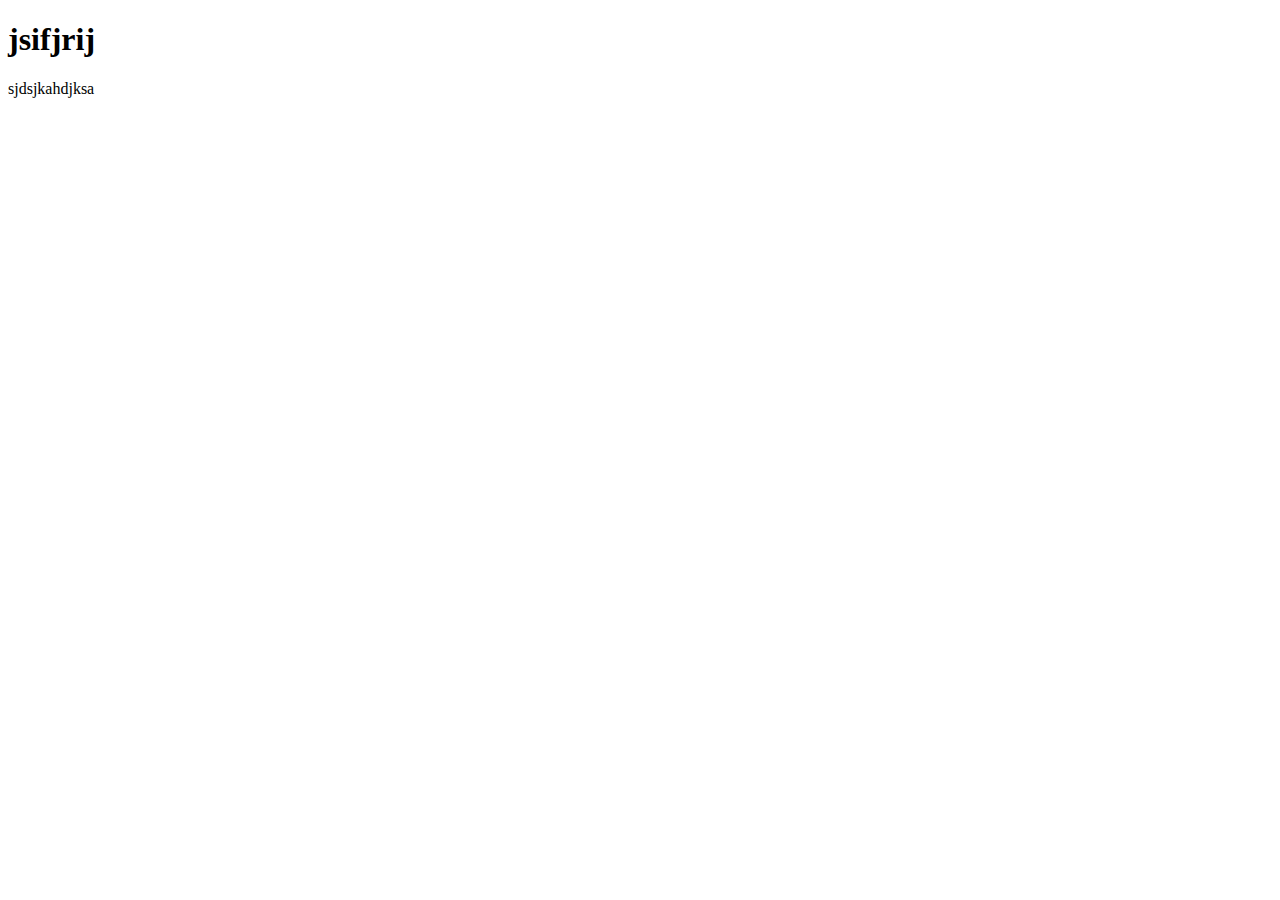
==== index.html @ d20a2c0e "test" ====
<!DOCTYPE html>
<html lang="en">
<head>
    <meta charset="UTF-8">
    <meta name="viewport" content="width=device-width, initial-scale=1.0">
    <title>Document</title>
</head>
<body>
  <h1>jsifjrij</h1>
  <p>sjdsjkahdjksa</p>  
</body>
</html>
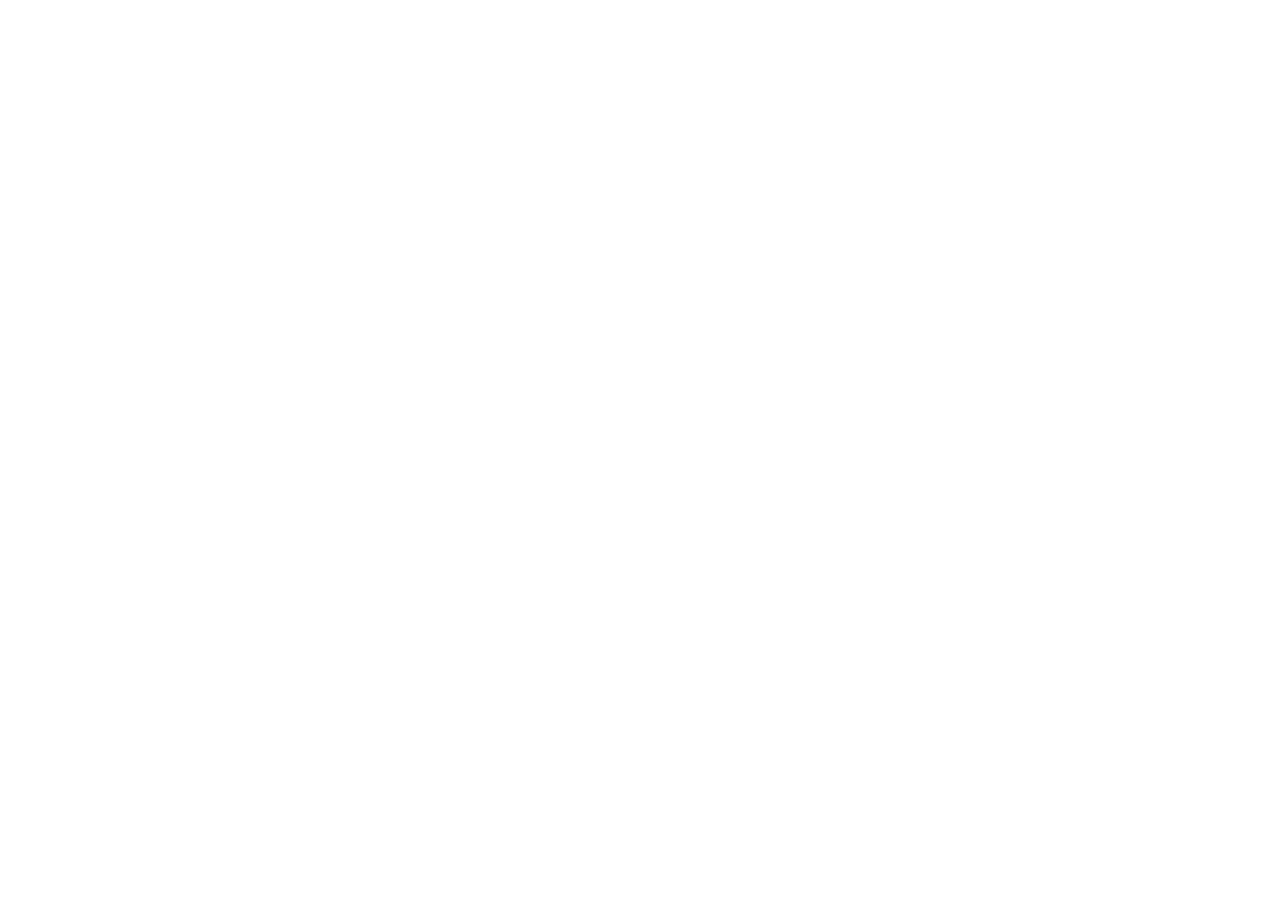
==== commit 94f3e90d: "test 2" ====
--- a/index.html
+++ b/index.html
@@ -4,9 +4,9 @@
     <meta charset="UTF-8">
     <meta name="viewport" content="width=device-width, initial-scale=1.0">
     <title>Document</title>
+    <link rel="stylesheet" href="./assets/css/style.css">
 </head>
 <body>
-  <h1>jsifjrij</h1>
-  <p>sjdsjkahdjksa</p>  
+    
 </body>
 </html>--- a/assets/css/style.css
+++ b/assets/css/style.css
@@ -0,0 +1 @@
+
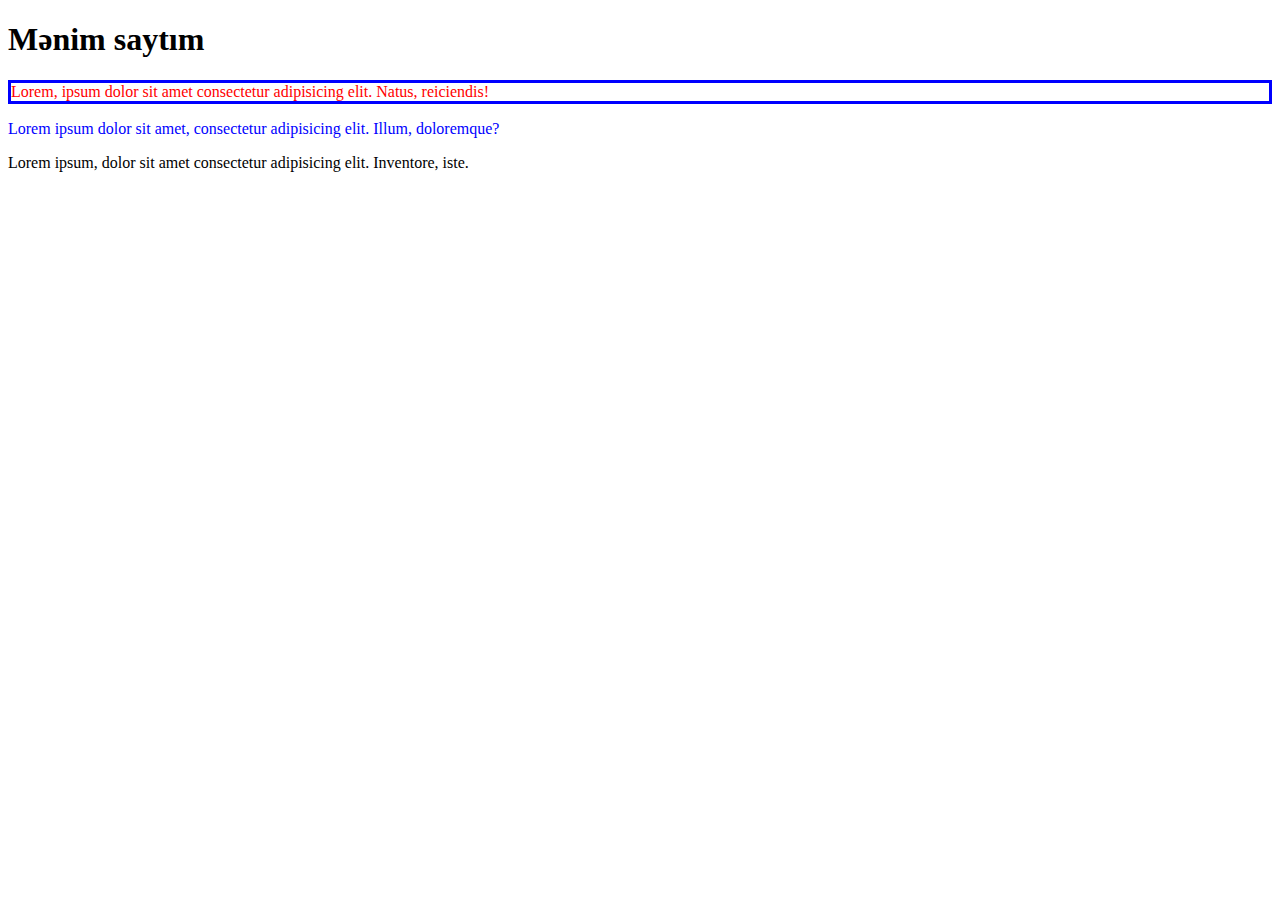
==== commit 69e5fb67: "test3" ====
--- a/index.html
+++ b/index.html
@@ -7,6 +7,10 @@
     <link rel="stylesheet" href="./assets/css/style.css">
 </head>
 <body>
-    
+    <h1>Mənim saytım</h1>
+    <p id="birinci">Lorem, ipsum dolor sit amet consectetur adipisicing elit. Natus, reiciendis!</p>
+
+    <p id="ikinci">Lorem ipsum dolor sit amet, consectetur adipisicing elit. Illum, doloremque?</p>
+    <p id="ucuncu">Lorem ipsum, dolor sit amet consectetur adipisicing elit. Inventore, iste.</p>
 </body>
 </html>--- a/assets/css/style.css
+++ b/assets/css/style.css
@@ -1 +1,7 @@
-
+#birinci{
+    color:red;
+    border: 3px solid blue;
+}
+#ikinci{
+    color: blue;
+}
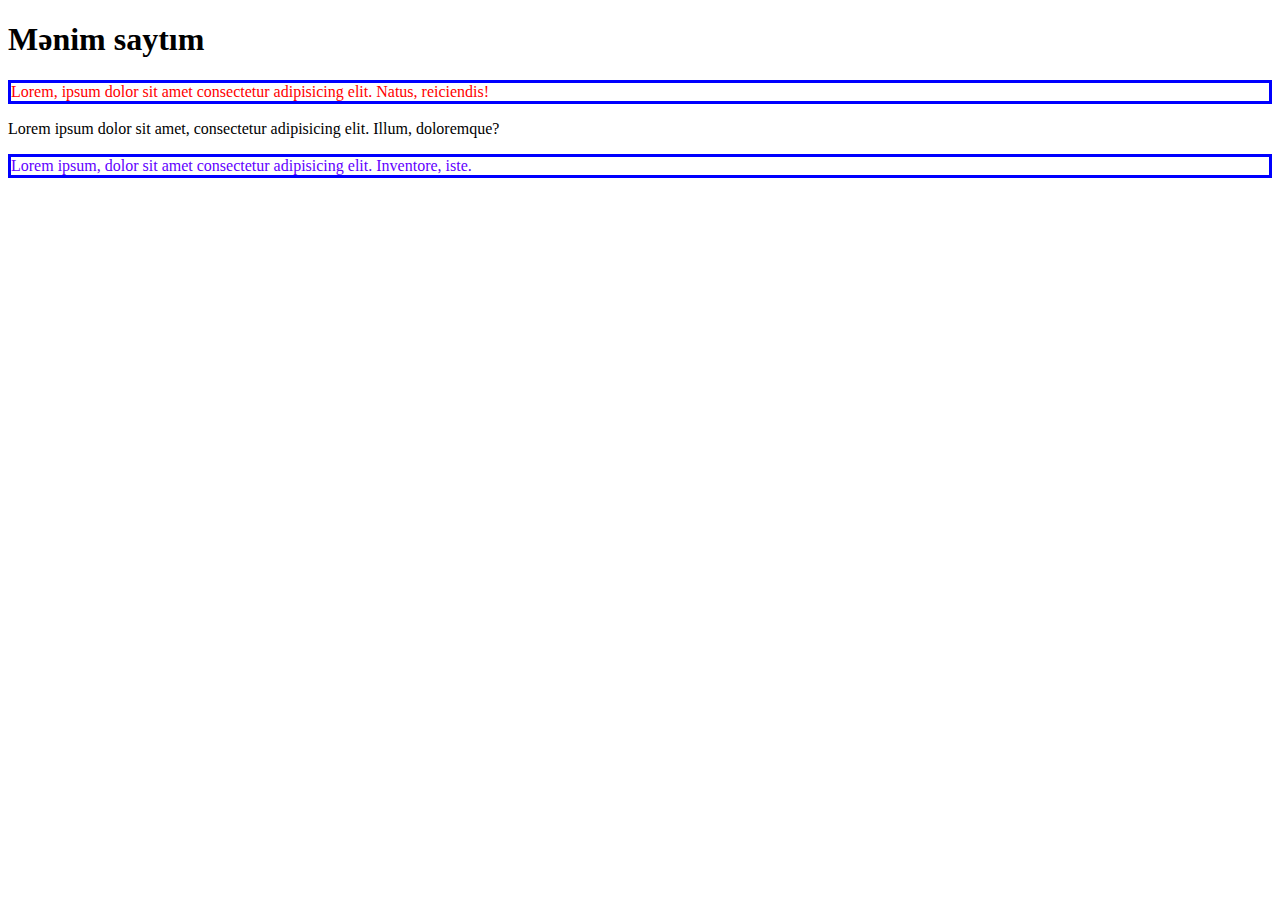
==== commit 5c91bebe: "test 4" ====
--- a/index.html
+++ b/index.html
@@ -8,9 +8,9 @@
 </head>
 <body>
     <h1>Mənim saytım</h1>
-    <p id="birinci">Lorem, ipsum dolor sit amet consectetur adipisicing elit. Natus, reiciendis!</p>
+    <p class="ziyali kasib">Lorem, ipsum dolor sit amet consectetur adipisicing elit. Natus, reiciendis!</p>
 
-    <p id="ikinci">Lorem ipsum dolor sit amet, consectetur adipisicing elit. Illum, doloremque?</p>
-    <p id="ucuncu">Lorem ipsum, dolor sit amet consectetur adipisicing elit. Inventore, iste.</p>
+    <p class="avara">Lorem ipsum dolor sit amet, consectetur adipisicing elit. Illum, doloremque?</p>
+    <p class="ziyali varli">Lorem ipsum, dolor sit amet consectetur adipisicing elit. Inventore, iste.</p>
 </body>
 </html>--- a/assets/css/style.css
+++ b/assets/css/style.css
@@ -1,7 +1,7 @@
-#birinci{
+.ziyali{
     color:red;
     border: 3px solid blue;
 }
-#ikinci{
-    color: blue;
+.varli{
+    color: rgb(98, 0, 255);
 }
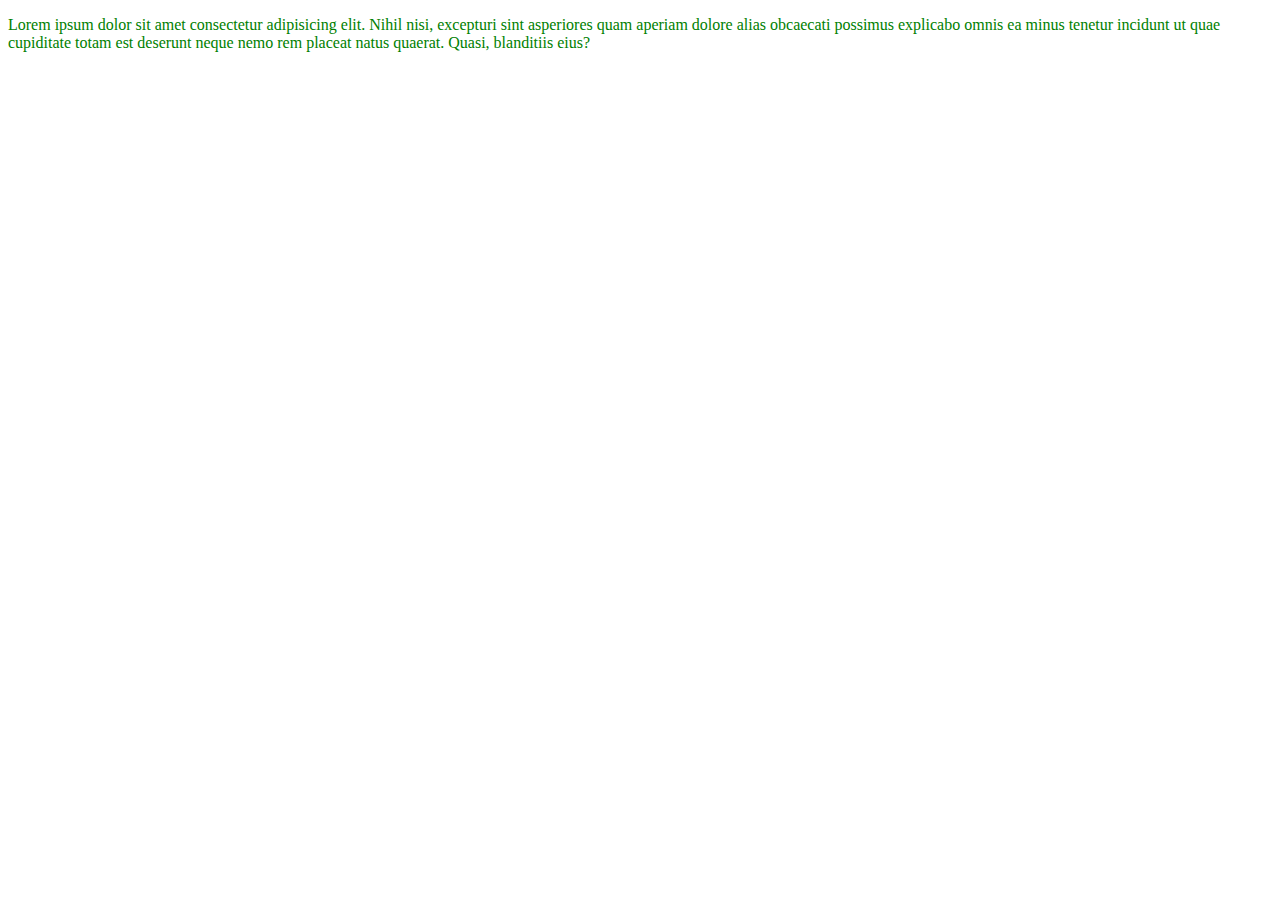
==== commit 9592acec: "test5" ====
--- a/index.html
+++ b/index.html
@@ -7,10 +7,8 @@
     <link rel="stylesheet" href="./assets/css/style.css">
 </head>
 <body>
-    <h1>Mənim saytım</h1>
-    <p class="ziyali kasib">Lorem, ipsum dolor sit amet consectetur adipisicing elit. Natus, reiciendis!</p>
-
-    <p class="avara">Lorem ipsum dolor sit amet, consectetur adipisicing elit. Illum, doloremque?</p>
-    <p class="ziyali varli">Lorem ipsum, dolor sit amet consectetur adipisicing elit. Inventore, iste.</p>
+    <p class="A B" id="C">
+        Lorem ipsum dolor sit amet consectetur adipisicing elit. Nihil nisi, excepturi sint asperiores quam aperiam dolore alias obcaecati possimus explicabo omnis ea minus tenetur incidunt ut quae cupiditate totam est deserunt neque nemo rem placeat natus quaerat. Quasi, blanditiis eius?
+    </p>
 </body>
 </html>--- a/assets/css/style.css
+++ b/assets/css/style.css
@@ -1,7 +1,13 @@
-.ziyali{
-    color:red;
-    border: 3px solid blue;
+#C{
+    color: green;
 }
-.varli{
-    color: rgb(98, 0, 255);
+ 
+
+
+.A{
+    color: red ;
+
 }
+.B{
+    color: blue;
+}
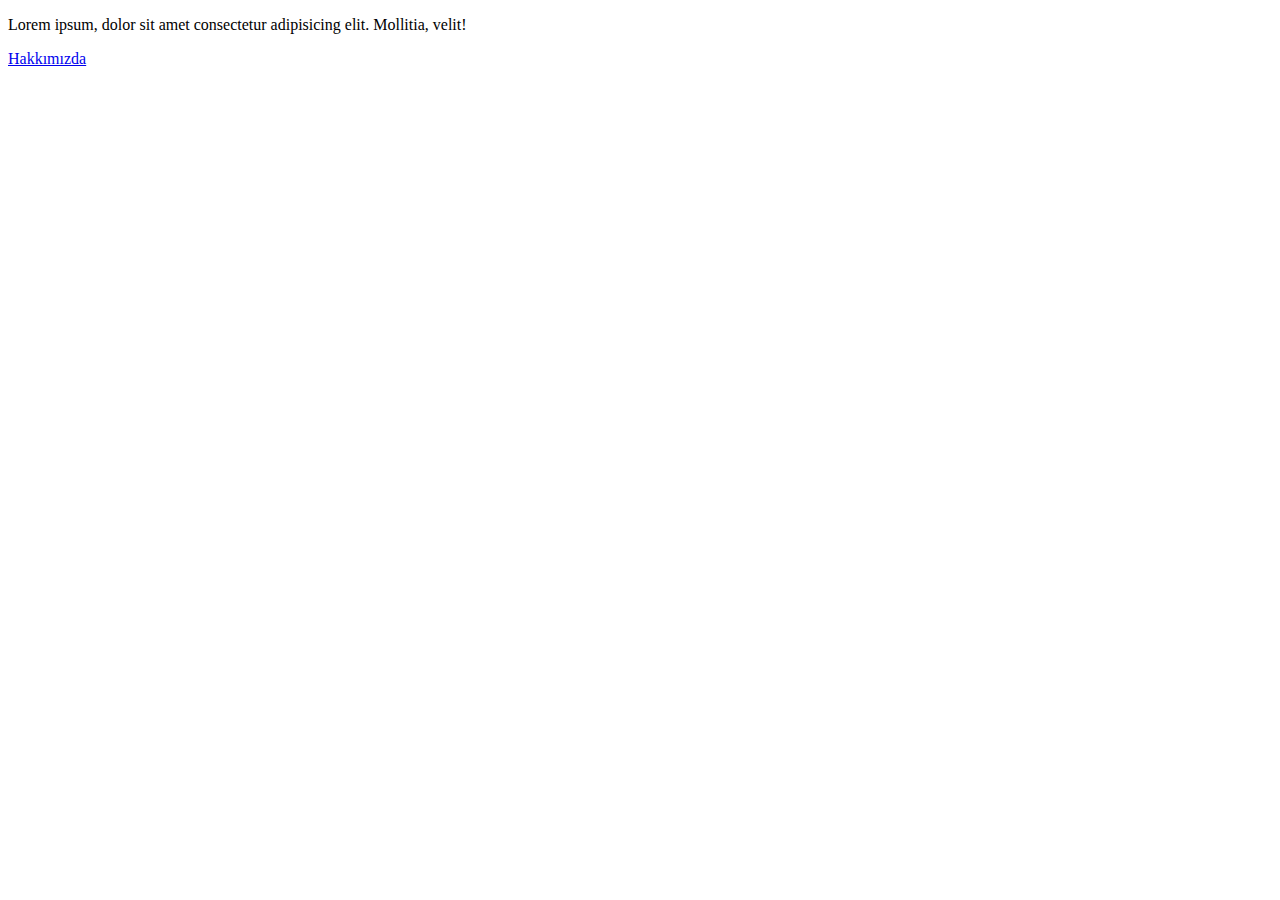
==== commit ce69f853: "test7" ====
--- a/index.html
+++ b/index.html
@@ -3,12 +3,12 @@
 <head>
     <meta charset="UTF-8">
     <meta name="viewport" content="width=device-width, initial-scale=1.0">
-    <title>Document</title>
+    <title>Test</title>
     <link rel="stylesheet" href="./assets/css/style.css">
 </head>
 <body>
-    <p class="A B" id="C">
-        Lorem ipsum dolor sit amet consectetur adipisicing elit. Nihil nisi, excepturi sint asperiores quam aperiam dolore alias obcaecati possimus explicabo omnis ea minus tenetur incidunt ut quae cupiditate totam est deserunt neque nemo rem placeat natus quaerat. Quasi, blanditiis eius?
-    </p>
+    <p>Lorem ipsum, dolor sit amet consectetur adipisicing elit. Mollitia, velit!</p>
+    <a target="_blank" href="./assets/css/about.html ">Hakkımızda</a>
+
 </body>
 </html>--- a/assets/css/style.css
+++ b/assets/css/style.css
@@ -1,5 +1,6 @@
 #C{
     color: green;
+    accent-color: green ;
 }
  
 
@@ -11,3 +12,6 @@
 .B{
     color: blue;
 }
+button{
+    accent-color: red;
+}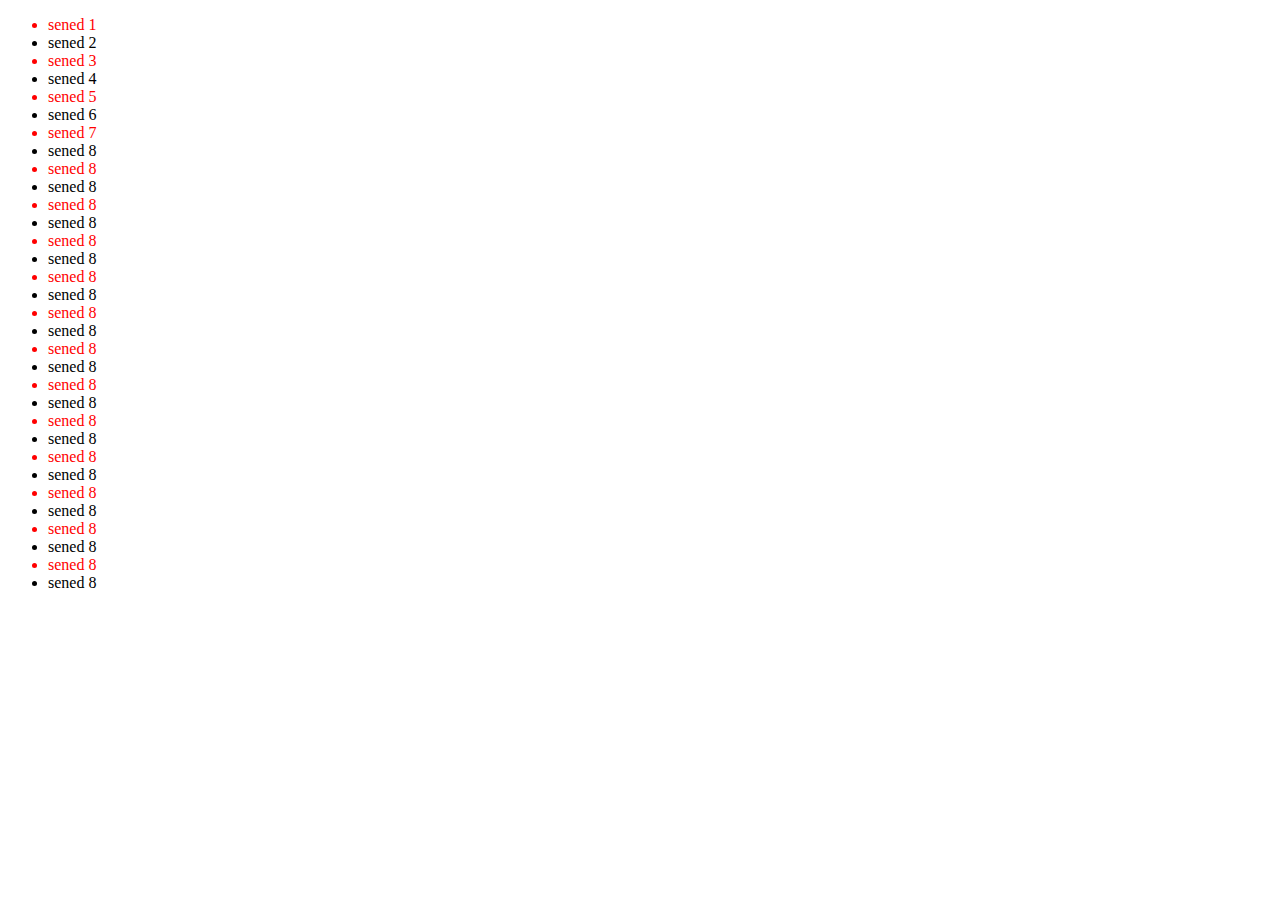
==== commit 61b689d7: "sinaq 1" ====
--- a/index.html
+++ b/index.html
@@ -7,8 +7,40 @@
     <link rel="stylesheet" href="./assets/css/style.css">
 </head>
 <body>
-    <p>Lorem ipsum, dolor sit amet consectetur adipisicing elit. Mollitia, velit!</p>
-    <a target="_blank" href="./assets/css/about.html ">Hakkımızda</a>
-
+    <ul class="sened">
+        <li>sened 1</li>
+        <li>sened 2</li>
+        <li>sened 3</li>
+        <li>sened 4</li>
+        <li>sened 5</li>
+        <li>sened 6</li>
+        <li>sened 7</li>
+        <li>sened 8</li>
+        <li>sened 8</li>
+        <li>sened 8</li>
+        <li>sened 8</li>
+        <li>sened 8</li>
+        <li>sened 8</li>
+        <li>sened 8</li>
+        <li>sened 8</li>
+        <li>sened 8</li>
+        <li>sened 8</li>
+        <li>sened 8</li>
+        <li>sened 8</li>
+        <li>sened 8</li>
+        <li>sened 8</li>
+        <li>sened 8</li>
+        <li>sened 8</li>
+        <li>sened 8</li>
+        <li>sened 8</li>
+        <li>sened 8</li>
+        <li>sened 8</li>
+        <li>sened 8</li>
+        <li>sened 8</li>
+        <li>sened 8</li>
+        <li>sened 8</li>
+        <li>sened 8</li>
+    </ul>
+   
 </body>
 </html>--- a/assets/css/style.css
+++ b/assets/css/style.css
@@ -1,17 +1,3 @@
-#C{
-    color: green;
-    accent-color: green ;
+.sened li:nth-child(2n+1){
+    color: red;
 }
- 
-
-
-.A{
-    color: red ;
-
-}
-.B{
-    color: blue;
-}
-button{
-    accent-color: red;
-}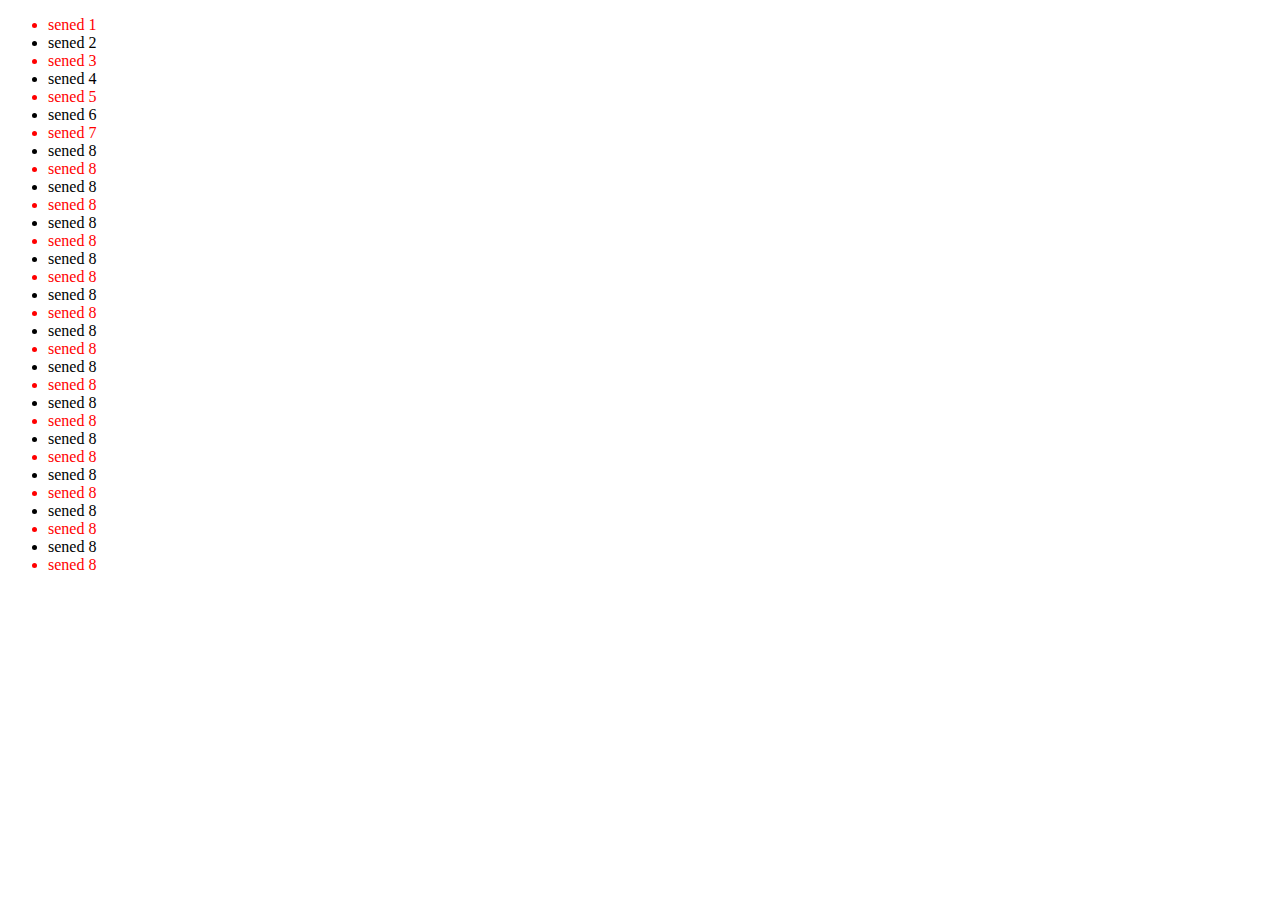
==== commit 467df4d6: "sinaq 1" ====
--- a/index.html
+++ b/index.html
@@ -39,7 +39,6 @@
         <li>sened 8</li>
         <li>sened 8</li>
         <li>sened 8</li>
-        <li>sened 8</li>
     </ul>
    
 </body>
